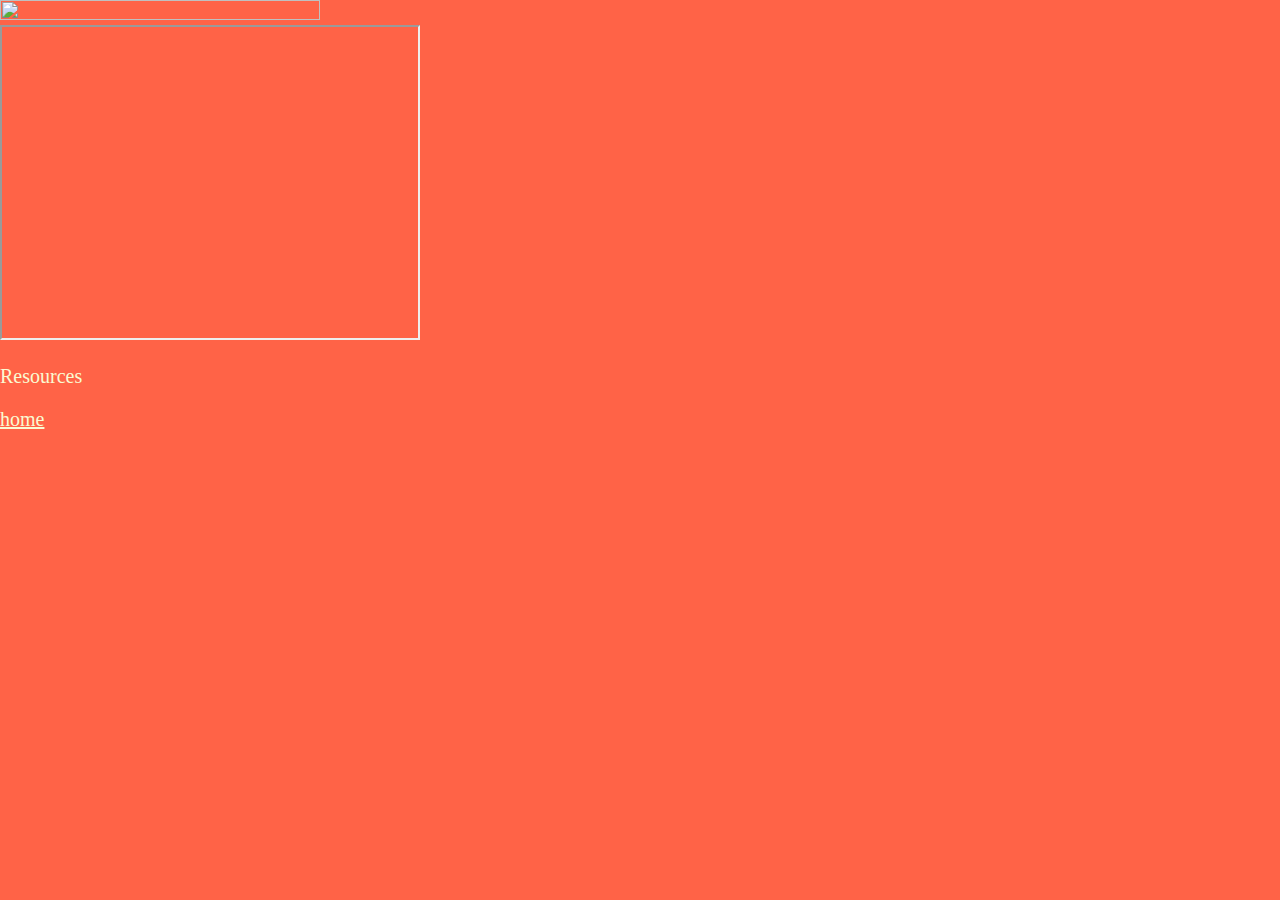
==== a-conversation.html @ f3da78ef "Add files via upload" ====
<!doctype html>
<html>
<head>
  <title>hopscotch</title>
  <meta charset="utf-8">
  <meta name="viewport" content="width=device-width, initial-scale=1.0">
  <link rel="stylesheet" href="main.css">
</head>

<body>
  <body>
    <style>
    img {
      width: 100%
      height: auto;
    }
    </style>
    <div class="image">
      <img src="img/hopscotch-header.png" width=50% height=80%>
    </div>

<iframe width="420" height="315"
<src="https://www.youtube.com/watch?v=KJvithOpjkY">
</iframe>

    <div class="story">
      <p>Resources</p>
    </div>

    <div class="options">
      <a href="#"></a>
      <a href="begin.html">home</a>
    </div>

  </div>

</body>
</html>

</html>
---- main.css ----
* {
  box-sizing:border-box;
}

body {
  margin:0;
  background:#FF6347;
  font-family: "Verdana";
  font-size:20px;
  color:LightGoldenRodYellow;
}

img{
  max-width:100%;
  max-height:100%;
}

a {
  color:LightGoldenRodYellow;


.image {
  height:75%;
}

.story {
  max-width:600px;
  text-align:center;
}

.options{
  flex-shrink:0;
  height:100%;
}

#titlebox { border: 2px black }
#square {
  width: 100px;
  height: 100px;
  background: red;
}


#square {
  width: 100px;
  height: 100px;
  background: red;
}

div {
  width: 300px;
  border: 15px solid LightGoldenRodYellow;
  padding: 50px;
  margin: 20px;
}


<style>
body {
  background-image: url('graph-paper.jpg');
  background-repeat: no-repeat;
}

div.ex4 {
  overflow-x: visible;
}
</style>

<style>
.btn {
  background-color: #f4511e;
  border: none;
  color: LightGoldenRodYellow;
  padding: 16px 32px;
  text-align: center;
  font-size: 16px;
  margin: 4px 2px;
  opacity: 0.6;
  transition: 0.3s;
}

.btn:hover {opacity: 1}
</style>
</head>
<body>
<button class="btn"></button>


.row {
display: flex;
flex-wrap: wrap;
padding: 0 4px;
}

/* Create four equal columns that sits next to each other */
.column {
flex: 25%;
max-width: 25%;
padding: 0 4px;
}

.column img {
margin-top: 8px;
vertical-align: middle;
width: 100%;
}

/* Responsive layout - makes a two column-layout instead of four columns */
@media screen and (max-width: 800px) {
.column {
  flex: 50%;
  max-width: 50%;
}
}

/* Responsive layout - makes the two columns stack on top of each other instead of next to each other */
@media screen and (max-width: 600px) {
.column {
  flex: 100%;
  max-width: 100%;
}
}

</body>
</style>
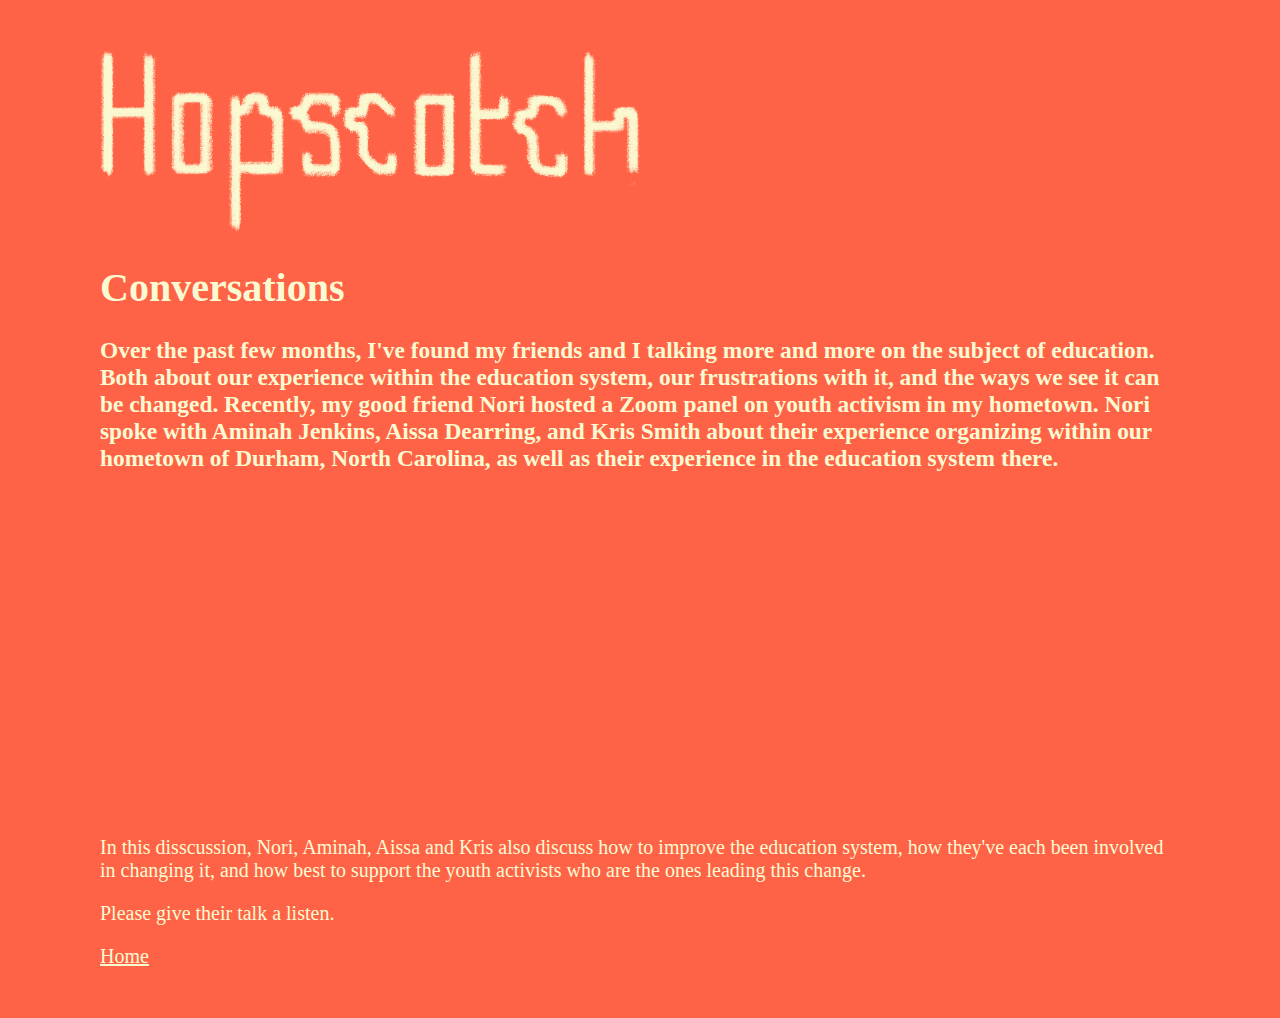
==== commit 957e7614: "Added more content, adjusted illos" ====
--- a/a-conversation.html
+++ b/a-conversation.html
@@ -19,17 +19,35 @@
       <img src="img/hopscotch-header.png" width=50% height=80%>
     </div>
 
+<h1>Conversations</h1>
+
+<h3>Over the past few months, I've found my friends and I talking more and more
+  on the subject of education. Both about our experience within the education system,
+  our frustrations with it, and the ways we see it can be changed. Recently,
+  my good friend Nori hosted a Zoom panel on youth activism in my hometown. Nori spoke
+  with Aminah Jenkins, Aissa Dearring, and Kris Smith about their experience organizing
+  within our hometown of Durham, North Carolina, as well as their experience in the education system there.</h3>
+</option>
+
 <iframe width="420" height="315"
-<src="https://www.youtube.com/watch?v=KJvithOpjkY">
+<src= iframe width="560" height="315" src="https://www.youtube.com/embed/KJvithOpjkY"
+title="YouTube video player" frameborder="0" allow="accelerometer; autoplay;
+clipboard-write; encrypted-media; gyroscope; picture-in-picture"
+allowfullscreen></iframe>
 </iframe>
 
     <div class="story">
-      <p>Resources</p>
+      <p>In this disscussion, Nori, Aminah, Aissa and Kris also discuss how to
+        improve the education system, how they've each been involved in changing it,
+        and how best to support the youth activists who are the ones leading this
+        change.</p>
+        <p>Please give their talk a listen.</p>
+
     </div>
 
     <div class="options">
       <a href="#"></a>
-      <a href="begin.html">home</a>
+      <a href="index.html">Home</a>
     </div>
 
   </div>
--- a/main.css
+++ b/main.css
@@ -3,7 +3,7 @@
 }
 
 body {
-  margin:0;
+  margin:50px 100px 50px 100px;
   background:#FF6347;
   font-family: "Verdana";
   font-size:20px;
@@ -18,6 +18,22 @@
 a {
   color:LightGoldenRodYellow;
 
+h1 {
+  text-align: center;
+}
+
+h2 {
+  text-align: left;
+}
+
+h3 {
+  text-align: right;
+}
+
+img {
+  width: 100%
+  height: auto;
+}
 
 .image {
   height:75%;
@@ -54,19 +70,32 @@
   margin: 20px;
 }
 
+h3{
+   text-align: left;
+}
 
-<style>
-body {
-  background-image: url('graph-paper.jpg');
-  background-repeat: no-repeat;
+
+a:hover {
+  background-color: black;
+}
+.btn-disabled {
+  background-color: #FF6347;
+  border: none;
+  color: LightGoldenRodYellow;
+  padding: 50px 50px;
+  text-align: center;
+  font-size: 24px;
+  margin: 10px 10px;
+  opacity: 0.6;
+  transition: 0.3s;
+}
+
+.btn:hover {
 }
 
 div.ex4 {
   overflow-x: visible;
 }
-</style>
-
-<style>
 .btn {
   background-color: #f4511e;
   border: none;
@@ -80,11 +109,6 @@
 }
 
 .btn:hover {opacity: 1}
-</style>
-</head>
-<body>
-<button class="btn"></button>
-
 
 .row {
 display: flex;
@@ -120,6 +144,3 @@
   max-width: 100%;
 }
 }
-
-</body>
-</style>
